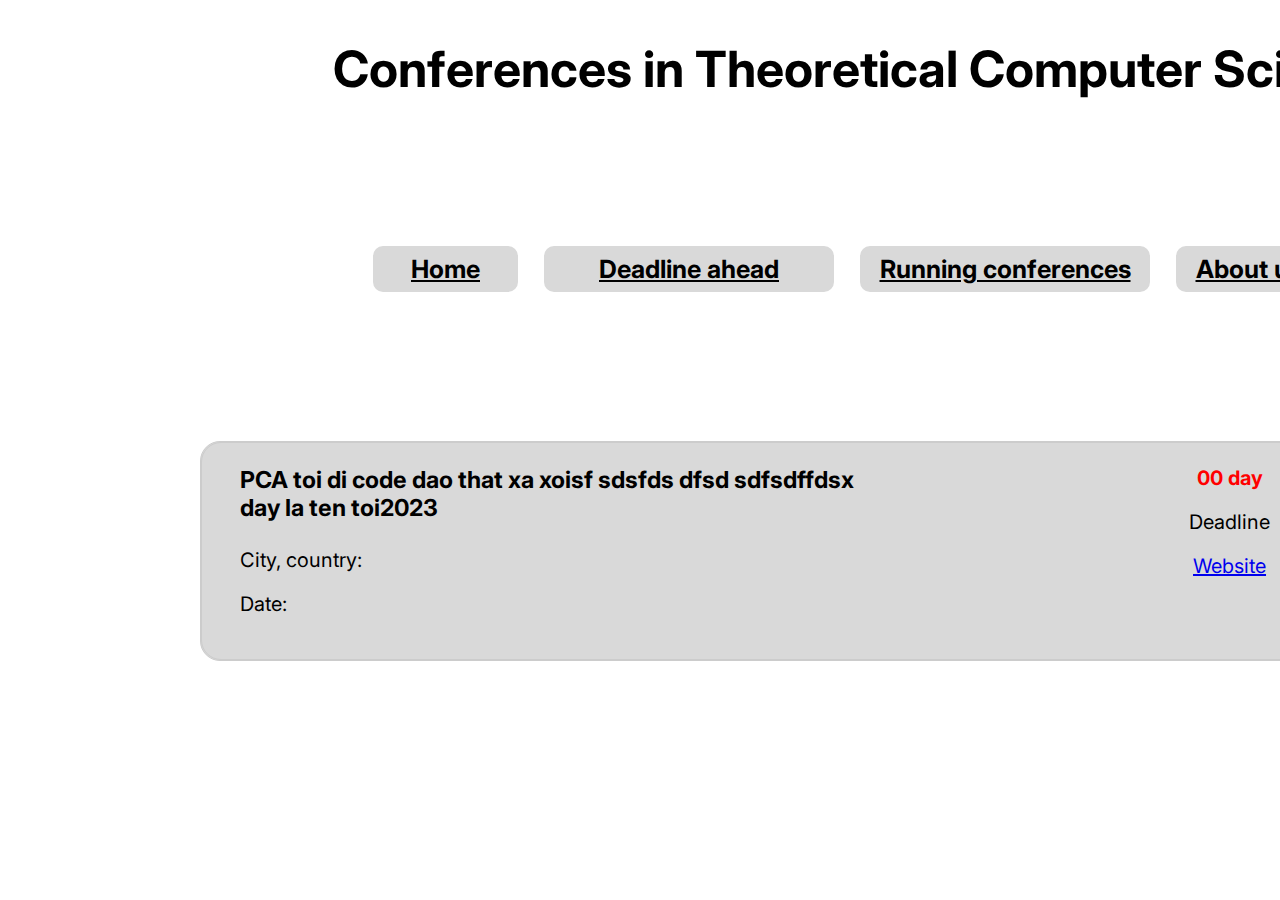
==== home.html @ 402d43f3 "update home" ====
<!DOCTYPE html>
<html>

<head>
    <meta charset="utf-8" />
    <link rel="icon" href="/favicon.ico" />
    <meta name="viewport" content="width=device-width, initial-scale=1" />
    <meta name="theme-color" content="#000000" />
    <title>HOME</title>
    <link rel="stylesheet" href="https://fonts.googleapis.com/css?family=Source+Sans+Pro%3A400%2C500%2C700" />
    <link rel="stylesheet" href="https://fonts.googleapis.com/css?family=Poppins%3A500" />
    <link rel="stylesheet" href="https://fonts.googleapis.com/css?family=Inter%3A400%2C700" />
    <link rel="stylesheet" href="./styles/styles.css" />
</head>

<body>
    <div class="container">
        <h1 class="page-conferences"> Conferences in Theoretical Computer Science</h1>
        <nav class="navbar">
            <a href="home.html" class="short-buttonn">Home</a>
            <a href="deadline.html" class="long-button">Deadline ahead</a>
            <a href="running.html" class="long-button">Running conferences</a>
            <a href="about.html" class="short-buttonn">About us</a>
        </nav>
        <!-- list danh sách ở đây -->
        <div class="list-sections">
            <!-- phần từ đâu tiên -->
            <div class="section">
                <div class="section-tab">
                    <div class="section-info">
                        <h3>PCA toi di code dao that xa xoisf sdsfds dfsd sdfsdffdsx day la ten toi2023</h3>
                        <p>City, country: </p>
                        <p>Date: </p>
                    </div>
                    <div class="section-deadline">
                        <p><span>00 day</span></p>
                        <p>Deadline</p>
                        <p><a href="#">Website</a></p>
                    </div>

                </div>
                <div class="section-more">
                    <p><a href="#">Article</a></p>
                    <p>Topic: Ví dụ này sẽ tự động ra mở rộng xuống dưới khi hover để in conten bên trong ra bấm được nhấn, nó sẽ thay đổi kích thước thành một hình chữ nhật có kích thước 400pixel và hiển thị phần tử văn bản có id là "content". </p>
                    <p>Speakers: </p>
                    <p>Topic: Ví dụ này sẽ tự động ra mở rộng xuống dưới khi hover để in conten bên trong ra bấm được nhấn, nó sẽ thay đổi kích thước thành một hình chữ nhật có kích thước 400pixel và hiển thị phần tử văn bản có id là "content". </p>
                </div>
            </div>
            <!-- phần tử thứ 2: copy cái 1 xuống chỉnh sủa lại truyền tham số ... -->
        </div>
        <!-- phân trang -->
        <div class="pagination">
            <button class="page-button"><img  src="./assets/left.png" /></button>
            <div class="page-active">1</div>
            <button class="page-button"><img  src="./assets/right.png" /></button>
        </div>
    </div>
</body>

</html>
---- styles/styles.css ----
html {
    /* font-size: 75%; */
    font-size: 62.5%;
    font-family: Inter, 'Source Sans Pro';
}

* {
    box-sizing: border-box;
    margin: 0;
    padding: 0;
}

body {
    width: 144rem;
    /* width: 100%; */
    margin: 0 0 0 18rem;
    padding: 0;
}

.container {
    /* box-sizing: border-box; */
    padding: 3.9rem 7.6rem 3.822rem 2rem;
    /* width: 100%; */
    /* overflow: hidden; */
    /* position: relative; */
    align-items: center;
    display: flex;
    flex-direction: column;
    background-color: #ffffff;
}


/* .container  */

.page-conferences {
    margin: 0rem 1.3rem 14.7rem 0rem;
    font-size: 5rem;
    color: #000000;
    white-space: nowrap;
    flex-shrink: 0;
}


/* ------------NAVBAR---------------------- */

.container .navbar {
    margin: 0rem 17.2rem 14.9rem 17.3rem;
    width: calc(100% - 34.5rem);
    height: 4.6rem;
    display: flex;
    align-items: center;
    border-radius: 1rem;
    flex-shrink: 0;
}

.container .navbar .short-buttonn {
    margin: 0rem 2.6rem 0rem 0rem;
    width: 14.5rem;
    height: calc(100% - 0rem);
    text-align: center;
    font-size: 2.5rem;
    font-weight: 700;
    line-height: 1.2125;
    color: #000000;
    white-space: nowrap;
    display: flex;
    align-items: center;
    justify-content: center;
    background-color: #d9d9d9;
    border-radius: 1rem;
    flex-shrink: 0;
}

.container .navbar .long-button {
    margin-right: 2.6rem;
    width: 29rem;
    height: 100%;
    cursor: pointer;
    font-size: 2.5rem;
    font-weight: 700;
    line-height: 1.2125;
    color: #000000;
    white-space: nowrap;
    display: flex;
    align-items: center;
    justify-content: center;
    background-color: #d9d9d9;
    border-radius: 1rem;
    flex-shrink: 0;
}


/* --------------SECTION---------------- */

.list-sections {
    margin-bottom: 9.3rem;
}

.section {
    border: 1px solid #ccc;
    box-sizing: border-box;
    width: 100%;
    align-items: flex-start;
    background-color: #d9d9d9;
    border-radius: 2rem;
    /* flex-shrink: 0; */
    cursor: pointer;
}

.section-tab {
    display: flex;
    justify-content: space-between;
    border: 1px solid #ccc;
    /* flex-direction: column; */
    /* margin-bottom: 9.3rem; */
    padding: 2.278rem 0% 2.278rem 3.8rem;
    box-sizing: border-box;
    width: 100%;
    /* align-items: flex-start; */
    background-color: #d9d9d9;
    border-radius: 2rem;
    /* flex-shrink: 0; */
    p {
        margin-bottom: 20px;
    }
    h3 {
        margin-bottom: 25px;
    }
}

.section-info,
.section-deadline {
    width: 48%;
    display: flex;
    flex-direction: column;
    flex: 1;
}

.section-info {
    margin-right: 2%;
    font-size: 2rem;
    font-weight: 400;
    line-height: 1.2125;
    color: #000000;
    flex-shrink: 0;
    /* width: 70%; */
}

.section-deadline {
    text-align: center;
    margin-left: 2%;
    font-size: 2rem;
    font-weight: 400;
    line-height: 1.2125;
    color: #000000;
    span {
        font-weight: bold;
        color: red;
    }
}

.section .section-more {
    font-size: 2rem;
    font-weight: 400;
    line-height: 1.2125;
    color: #000000;
    flex-shrink: 0;
    p {
        margin-bottom: 10px;
        padding: 1rem 2% 1rem 4rem;
    }
    max-height: 0;
    overflow: hidden;
    transition: max-height 0.1s ease-out;
}

.section:hover .section-more {
    font-size: 2rem;
    font-weight: 400;
    line-height: 1.2125;
    color: #000000;
    flex-shrink: 0;
    p {
        margin-bottom: 10px;
        padding: 1rem 2% 1rem 4rem;
    }
    max-height: 400px;
    overflow: auto;
    transition: max-height 0.3s ease-in;
}


/* ------------------PAGINATION------------------------- */

.pagination {
    margin-left: 93.8rem;
    height: 8.156rem;
    display: flex;
    align-items: center;
    flex-shrink: 0;
}

.page-active {
    width: 7.9294rem;
    height: 100%;
    display: flex;
    font-size: 2.5rem;
    font-weight: 700;
    line-height: 1.4;
    color: #ffffff;
    white-space: nowrap;
    align-items: center;
    justify-content: center;
    background-color: #2770ff;
    border-radius: 6.117rem;
}

.page-button {
    scale: 0.4;
}
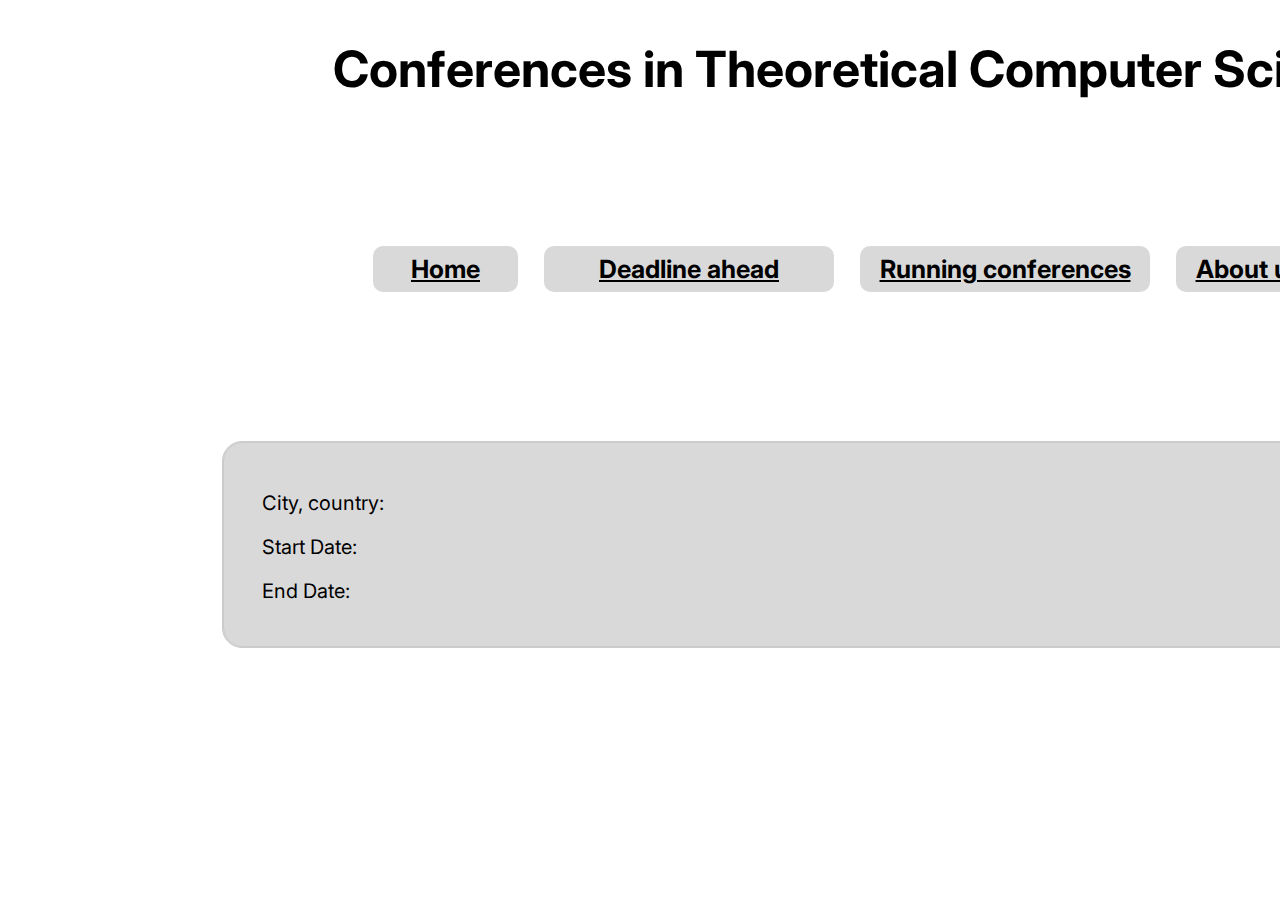
==== commit c7c3f397: "truyen them danh sach bai bao" ====
--- a/home.html
+++ b/home.html
@@ -1,60 +1,56 @@
-<!DOCTYPE html>
-<html>
-
-<head>
-    <meta charset="utf-8" />
-    <link rel="icon" href="/favicon.ico" />
-    <meta name="viewport" content="width=device-width, initial-scale=1" />
-    <meta name="theme-color" content="#000000" />
-    <title>HOME</title>
-    <link rel="stylesheet" href="https://fonts.googleapis.com/css?family=Source+Sans+Pro%3A400%2C500%2C700" />
-    <link rel="stylesheet" href="https://fonts.googleapis.com/css?family=Poppins%3A500" />
-    <link rel="stylesheet" href="https://fonts.googleapis.com/css?family=Inter%3A400%2C700" />
-    <link rel="stylesheet" href="./styles/styles.css" />
-</head>
-
-<body>
-    <div class="container">
-        <h1 class="page-conferences"> Conferences in Theoretical Computer Science</h1>
-        <nav class="navbar">
-            <a href="home.html" class="short-buttonn">Home</a>
-            <a href="deadline.html" class="long-button">Deadline ahead</a>
-            <a href="running.html" class="long-button">Running conferences</a>
-            <a href="about.html" class="short-buttonn">About us</a>
-        </nav>
-        <!-- list danh sách ở đây -->
-        <div class="list-sections">
-            <!-- phần từ đâu tiên -->
-            <div class="section">
-                <div class="section-tab">
-                    <div class="section-info">
-                        <h3>PCA toi di code dao that xa xoisf sdsfds dfsd sdfsdffdsx day la ten toi2023</h3>
-                        <p>City, country: </p>
-                        <p>Date: </p>
-                    </div>
-                    <div class="section-deadline">
-                        <p><span>00 day</span></p>
-                        <p>Deadline</p>
-                        <p><a href="#">Website</a></p>
-                    </div>
-
-                </div>
-                <div class="section-more">
-                    <p><a href="#">Article</a></p>
-                    <p>Topic: Ví dụ này sẽ tự động ra mở rộng xuống dưới khi hover để in conten bên trong ra bấm được nhấn, nó sẽ thay đổi kích thước thành một hình chữ nhật có kích thước 400pixel và hiển thị phần tử văn bản có id là "content". </p>
-                    <p>Speakers: </p>
-                    <p>Topic: Ví dụ này sẽ tự động ra mở rộng xuống dưới khi hover để in conten bên trong ra bấm được nhấn, nó sẽ thay đổi kích thước thành một hình chữ nhật có kích thước 400pixel và hiển thị phần tử văn bản có id là "content". </p>
-                </div>
-            </div>
-            <!-- phần tử thứ 2: copy cái 1 xuống chỉnh sủa lại truyền tham số ... -->
-        </div>
-        <!-- phân trang -->
-        <div class="pagination">
-            <button class="page-button"><img  src="./assets/left.png" /></button>
-            <div class="page-active">1</div>
-            <button class="page-button"><img  src="./assets/right.png" /></button>
-        </div>
-    </div>
-</body>
-
+<!DOCTYPE html>
+<html>
+
+<head>
+    <meta charset="utf-8" />
+    <link rel="icon" href="/favicon.ico" />
+    <meta name="viewport" content="width=device-width, initial-scale=1" />
+    <meta name="theme-color" content="#000000" />
+    <title>HOME</title>
+    <link rel="stylesheet" href="https://fonts.googleapis.com/css?family=Source+Sans+Pro%3A400%2C500%2C700" />
+    <link rel="stylesheet" href="https://fonts.googleapis.com/css?family=Poppins%3A500" />
+    <link rel="stylesheet" href="https://fonts.googleapis.com/css?family=Inter%3A400%2C700" />
+    <link rel="stylesheet" href="./styles/styles.css" />
+</head>
+
+<body>
+    <div class="container">
+        <h1 class="page-conferences"> Conferences in Theoretical Computer Science</h1>
+        <nav class="navbar">
+            <a href="home.html" class="short-buttonn">Home</a>
+            <a href="deadline.html" class="long-button">Deadline ahead</a>
+            <a href="running.html" class="long-button">Running conferences</a>
+            <a href="about.html" class="short-buttonn">About us</a>
+        </nav>
+        <!-- list danh sách ở đây -->
+        <div class="list-sections">
+            <!-- phần từ đâu tiên -->
+            <div th:each="hoiNghi: ${listHoiNghi}" class=" section ">
+                <div class="section-tab ">
+                    <div class="section-info ">
+                        <h3><span th:text="${hoiNghi.ShortName}"></span></h3>
+                        <p>City, country: <span th:text="${hoiNghi.Position}"></span></p>
+                        <p>Start Date: <span th:text="${hoiNghi.StartDate}"></span></p>
+                        <p>End Date: <span th:text="${hoiNghi.StartDate}"></span></p>
+                    </div>
+                    <div class="section-deadline ">
+                        <span>
+                            <!-- thời gian còn lại đến ngày bắt đầu = đơn vị ngày -->
+                            <p th:text="${hoiNghi.deadline}"></p>days</span>
+                        <p>Deadline</p>
+                        <a th:href="${hoiNghi.WebsiteURL}" target="_blank">Website</a>
+                    </div>
+
+                </div>
+                <div class="section-more ">
+                    <p>List of Papers</p>
+                    <div th:each="papers : ${Papers}">
+                        <p th:text="${papers.name}"></p>
+                    </div>
+
+                </div>
+            </div>
+        </div>
+</body>
+
 </html>--- a/styles/styles.css
+++ b/styles/styles.css
@@ -1,220 +1,170 @@
-html {
-    /* font-size: 75%; */
-    font-size: 62.5%;
-    font-family: Inter, 'Source Sans Pro';
-}
-
-* {
-    box-sizing: border-box;
-    margin: 0;
-    padding: 0;
-}
-
-body {
-    width: 144rem;
-    /* width: 100%; */
-    margin: 0 0 0 18rem;
-    padding: 0;
-}
-
-.container {
-    /* box-sizing: border-box; */
-    padding: 3.9rem 7.6rem 3.822rem 2rem;
-    /* width: 100%; */
-    /* overflow: hidden; */
-    /* position: relative; */
-    align-items: center;
-    display: flex;
-    flex-direction: column;
-    background-color: #ffffff;
-}
-
-
-/* .container  */
-
-.page-conferences {
-    margin: 0rem 1.3rem 14.7rem 0rem;
-    font-size: 5rem;
-    color: #000000;
-    white-space: nowrap;
-    flex-shrink: 0;
-}
-
-
-/* ------------NAVBAR---------------------- */
-
-.container .navbar {
-    margin: 0rem 17.2rem 14.9rem 17.3rem;
-    width: calc(100% - 34.5rem);
-    height: 4.6rem;
-    display: flex;
-    align-items: center;
-    border-radius: 1rem;
-    flex-shrink: 0;
-}
-
-.container .navbar .short-buttonn {
-    margin: 0rem 2.6rem 0rem 0rem;
-    width: 14.5rem;
-    height: calc(100% - 0rem);
-    text-align: center;
-    font-size: 2.5rem;
-    font-weight: 700;
-    line-height: 1.2125;
-    color: #000000;
-    white-space: nowrap;
-    display: flex;
-    align-items: center;
-    justify-content: center;
-    background-color: #d9d9d9;
-    border-radius: 1rem;
-    flex-shrink: 0;
-}
-
-.container .navbar .long-button {
-    margin-right: 2.6rem;
-    width: 29rem;
-    height: 100%;
-    cursor: pointer;
-    font-size: 2.5rem;
-    font-weight: 700;
-    line-height: 1.2125;
-    color: #000000;
-    white-space: nowrap;
-    display: flex;
-    align-items: center;
-    justify-content: center;
-    background-color: #d9d9d9;
-    border-radius: 1rem;
-    flex-shrink: 0;
-}
-
-
-/* --------------SECTION---------------- */
-
-.list-sections {
-    margin-bottom: 9.3rem;
-}
-
-.section {
-    border: 1px solid #ccc;
-    box-sizing: border-box;
-    width: 100%;
-    align-items: flex-start;
-    background-color: #d9d9d9;
-    border-radius: 2rem;
-    /* flex-shrink: 0; */
-    cursor: pointer;
-}
-
-.section-tab {
-    display: flex;
-    justify-content: space-between;
-    border: 1px solid #ccc;
-    /* flex-direction: column; */
-    /* margin-bottom: 9.3rem; */
-    padding: 2.278rem 0% 2.278rem 3.8rem;
-    box-sizing: border-box;
-    width: 100%;
-    /* align-items: flex-start; */
-    background-color: #d9d9d9;
-    border-radius: 2rem;
-    /* flex-shrink: 0; */
-    p {
-        margin-bottom: 20px;
-    }
-    h3 {
-        margin-bottom: 25px;
-    }
-}
-
-.section-info,
-.section-deadline {
-    width: 48%;
-    display: flex;
-    flex-direction: column;
-    flex: 1;
-}
-
-.section-info {
-    margin-right: 2%;
-    font-size: 2rem;
-    font-weight: 400;
-    line-height: 1.2125;
-    color: #000000;
-    flex-shrink: 0;
-    /* width: 70%; */
-}
-
-.section-deadline {
-    text-align: center;
-    margin-left: 2%;
-    font-size: 2rem;
-    font-weight: 400;
-    line-height: 1.2125;
-    color: #000000;
-    span {
-        font-weight: bold;
-        color: red;
-    }
-}
-
-.section .section-more {
-    font-size: 2rem;
-    font-weight: 400;
-    line-height: 1.2125;
-    color: #000000;
-    flex-shrink: 0;
-    p {
-        margin-bottom: 10px;
-        padding: 1rem 2% 1rem 4rem;
-    }
-    max-height: 0;
-    overflow: hidden;
-    transition: max-height 0.1s ease-out;
-}
-
-.section:hover .section-more {
-    font-size: 2rem;
-    font-weight: 400;
-    line-height: 1.2125;
-    color: #000000;
-    flex-shrink: 0;
-    p {
-        margin-bottom: 10px;
-        padding: 1rem 2% 1rem 4rem;
-    }
-    max-height: 400px;
-    overflow: auto;
-    transition: max-height 0.3s ease-in;
-}
-
-
-/* ------------------PAGINATION------------------------- */
-
-.pagination {
-    margin-left: 93.8rem;
-    height: 8.156rem;
-    display: flex;
-    align-items: center;
-    flex-shrink: 0;
-}
-
-.page-active {
-    width: 7.9294rem;
-    height: 100%;
-    display: flex;
-    font-size: 2.5rem;
-    font-weight: 700;
-    line-height: 1.4;
-    color: #ffffff;
-    white-space: nowrap;
-    align-items: center;
-    justify-content: center;
-    background-color: #2770ff;
-    border-radius: 6.117rem;
-}
-
-.page-button {
-    scale: 0.4;
+html {
+    /* font-size: 75%; */
+    font-size: 62.5%;
+    font-family: Inter, 'Source Sans Pro';
+}
+
+* {
+    box-sizing: border-box;
+    margin: 0;
+    padding: 0;
+}
+
+body {
+    width: 144rem;
+    /* width: 100%; */
+    margin: 0 0 0 18rem;
+    padding: 0;
+}
+
+.container {
+    /* box-sizing: border-box; */
+    padding: 3.9rem 7.6rem 3.822rem 2rem;
+    /* width: 100%; */
+    /* overflow: hidden; */
+    /* position: relative; */
+    align-items: center;
+    display: flex;
+    flex-direction: column;
+    background-color: #ffffff;
+}
+
+
+/* .container  */
+
+.page-conferences {
+    margin: 0rem 1.3rem 14.7rem 0rem;
+    font-size: 5rem;
+    color: #000000;
+    white-space: nowrap;
+    flex-shrink: 0;
+}
+
+
+/* ------------NAVBAR---------------------- */
+
+.container .navbar {
+    margin: 0rem 17.2rem 14.9rem 17.3rem;
+    width: calc(100% - 34.5rem);
+    height: 4.6rem;
+    display: flex;
+    align-items: center;
+    border-radius: 1rem;
+    flex-shrink: 0;
+}
+
+.container .navbar .short-buttonn {
+    margin: 0rem 2.6rem 0rem 0rem;
+    width: 14.5rem;
+    height: calc(100% - 0rem);
+    text-align: center;
+    font-size: 2.5rem;
+    font-weight: 700;
+    line-height: 1.2125;
+    color: #000000;
+    white-space: nowrap;
+    display: flex;
+    align-items: center;
+    justify-content: center;
+    background-color: #d9d9d9;
+    border-radius: 1rem;
+    flex-shrink: 0;
+}
+
+.container .navbar .long-button {
+    margin-right: 2.6rem;
+    width: 29rem;
+    height: 100%;
+    cursor: pointer;
+    font-size: 2.5rem;
+    font-weight: 700;
+    line-height: 1.2125;
+    color: #000000;
+    white-space: nowrap;
+    display: flex;
+    align-items: center;
+    justify-content: center;
+    background-color: #d9d9d9;
+    border-radius: 1rem;
+    flex-shrink: 0;
+}
+
+
+/* --------------SECTION---------------- */
+
+.list-sections {
+    margin-bottom: 9.3rem;
+}
+
+.section {
+    border: 1px solid #ccc;
+    box-sizing: border-box;
+    width: 1300px;
+    align-items: flex-start;
+    background-color: #d9d9d9;
+    border-radius: 2rem;
+    /* flex-shrink: 1; */
+    cursor: pointer;
+    /* FONT */
+    font-size: 2rem;
+    font-weight: 400;
+    line-height: 1.2125;
+    color: #000000;
+}
+
+.section-tab {
+    display: flex;
+    width: 100%;
+    justify-content: space-between;
+    border: 1px solid #ccc;
+    padding: 2.278rem 0% 2.278rem 3.8rem;
+    box-sizing: border-box;
+    /* background-color: #d9d9d9; */
+    border-radius: 2rem;
+    p {
+        margin-bottom: 20px;
+    }
+    h3 {
+        margin-bottom: 25px;
+    }
+}
+
+.section-info {
+    float: left;
+    width: 80%;
+    /* margin-right: 2%; */
+    flex-shrink: 0;
+    /* width: 70%; */
+}
+
+.section-deadline {
+    float: right;
+    width: 20%;
+    text-align: center;
+    span {
+        font-weight: bold;
+        color: red;
+    }
+}
+
+.section-more {
+    flex-shrink: 0;
+    p {
+        margin-bottom: 100px;
+        padding: 1rem 3% 2rem 4rem;
+    }
+    max-height: 0;
+    overflow: hidden;
+    transition: max-height 0.1s ease-out;
+}
+
+.section:hover .section-more {
+    flex-shrink: 0;
+    p {
+        margin-bottom: 10px;
+        padding: 1rem 3% 1rem 4rem;
+    }
+    max-height: 350px;
+    overflow: auto;
+    transition: max-height 0.3s ease-in;
 }